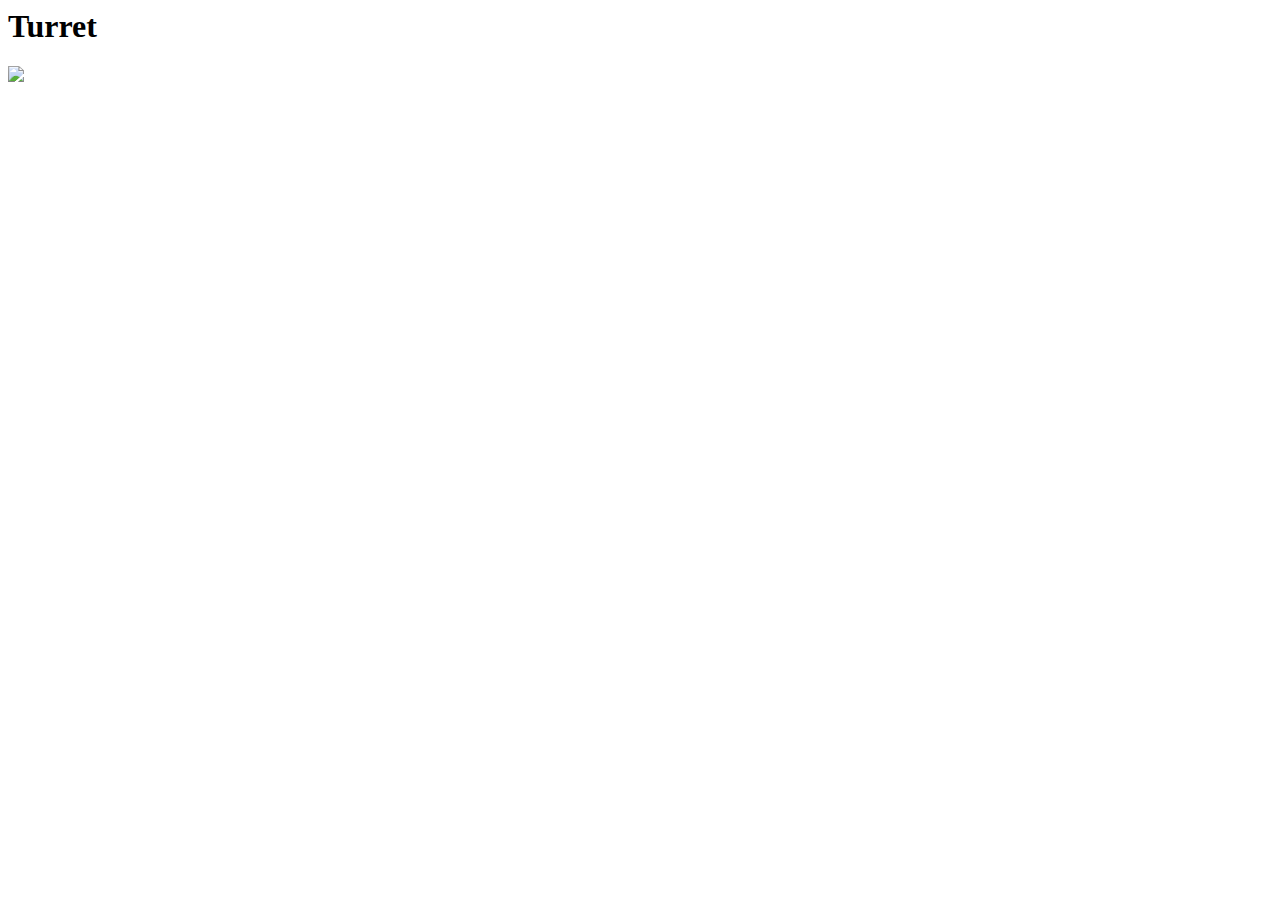
==== web_turret/index.html @ 1514ac42 "#4 Turret web server with image view" ====
<html>
    <head>
        <link rel="stylesheet" href="static/turret.css">
        <script>
            function refresh_image()
            {
                var el = document.getElementById("ms_image");
                el.src = "ms?t=" + new Date().getTime();
            }
        </script>
    </head>
    <body onload="setInterval(refresh_image, 250)">
        <div class="menu rounded">
            <h1>Turret</h1>
        </div>
        <img class="rounded ms_image" src="ms" id="ms_image" />
    </body>
</html>
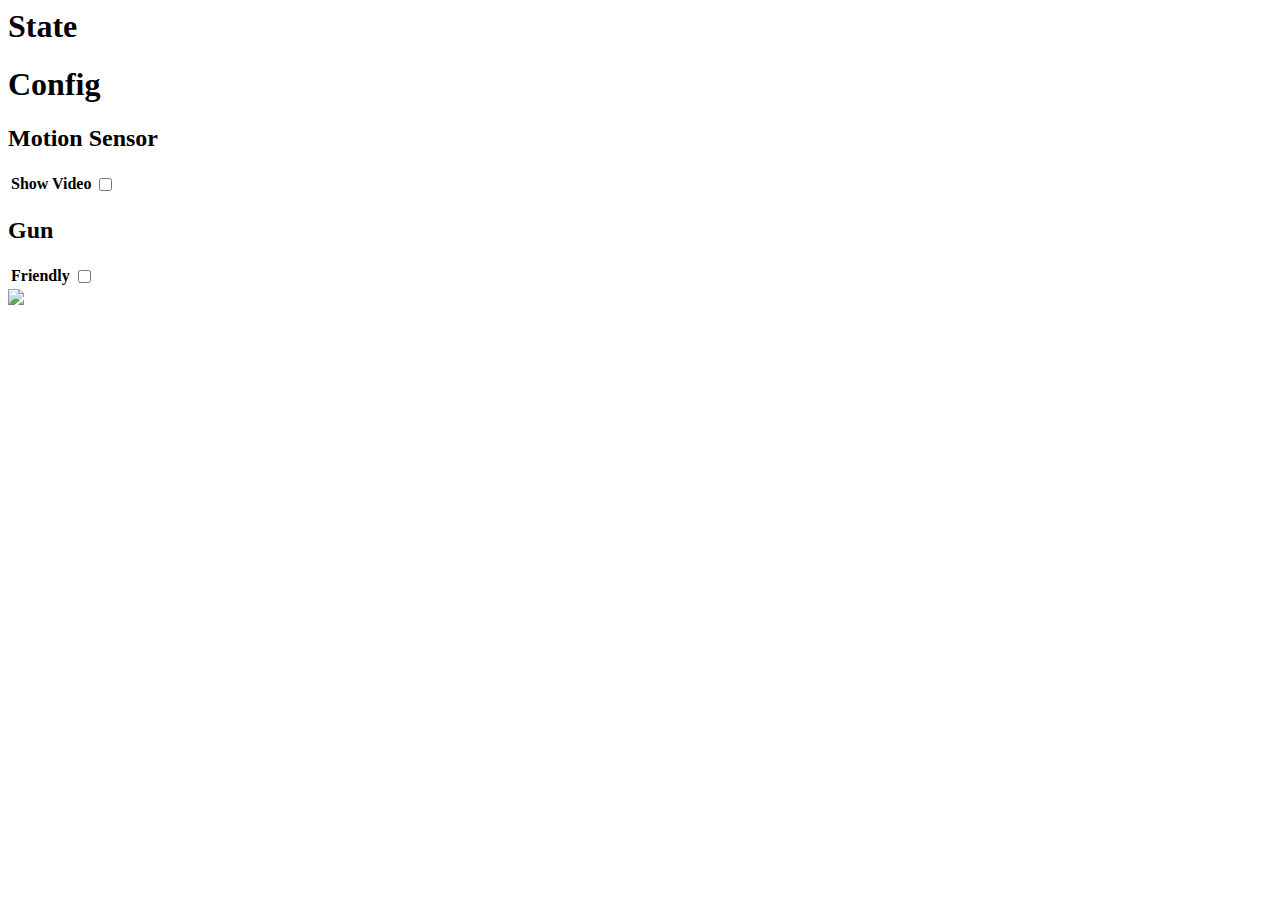
==== commit 00902eca: "#4 Turret config from web" ====
--- a/web_turret/index.html
+++ b/web_turret/index.html
@@ -2,16 +2,46 @@
     <head>
         <link rel="stylesheet" href="static/turret.css">
         <script>
-            function refresh_image()
+            function update()
             {
                 var el = document.getElementById("ms_image");
                 el.src = "ms?t=" + new Date().getTime();
+
+                var x = new XMLHttpRequest();
+                x.onreadystatechange = function() {
+                    if (this.readyState == 4 && this.status == 200) {
+                        document.getElementById("turret_info").innerHTML = this.responseText;
+                    }
+                };
+                x.open("GET", "turret_info", true);
+                x.send();
+            }
+
+            function on_check_change(cb)
+            {
+                var x = new XMLHttpRequest();
+                x.open("GET", cb.name+"?state="+cb.checked.toString(), true);
+                x.send();  
             }
         </script>
     </head>
-    <body onload="setInterval(refresh_image, 250)">
+    <body onload="setInterval(update, 250)">
         <div class="menu rounded">
-            <h1>Turret</h1>
+            <h1>State</h1>
+            <div id="turret_info" class="rounded panel">
+
+            </div>
+            <h1>Config</h1>
+            <div class="rounded panel">
+                <h2>Motion Sensor</h2>
+                <table>
+                    <tr><th>Show Video</th><td><input type="checkbox" name="change_show_video" onchange="on_check_change(this);" /></td></tr>
+                </table>
+                <h2>Gun</h2>
+                <table>
+                    <tr><th>Friendly</th><td><input type="checkbox" name="change_friendly" onchange="on_check_change(this);" /></td></tr>
+                </table>
+            </div>
         </div>
         <img class="rounded ms_image" src="ms" id="ms_image" />
     </body>
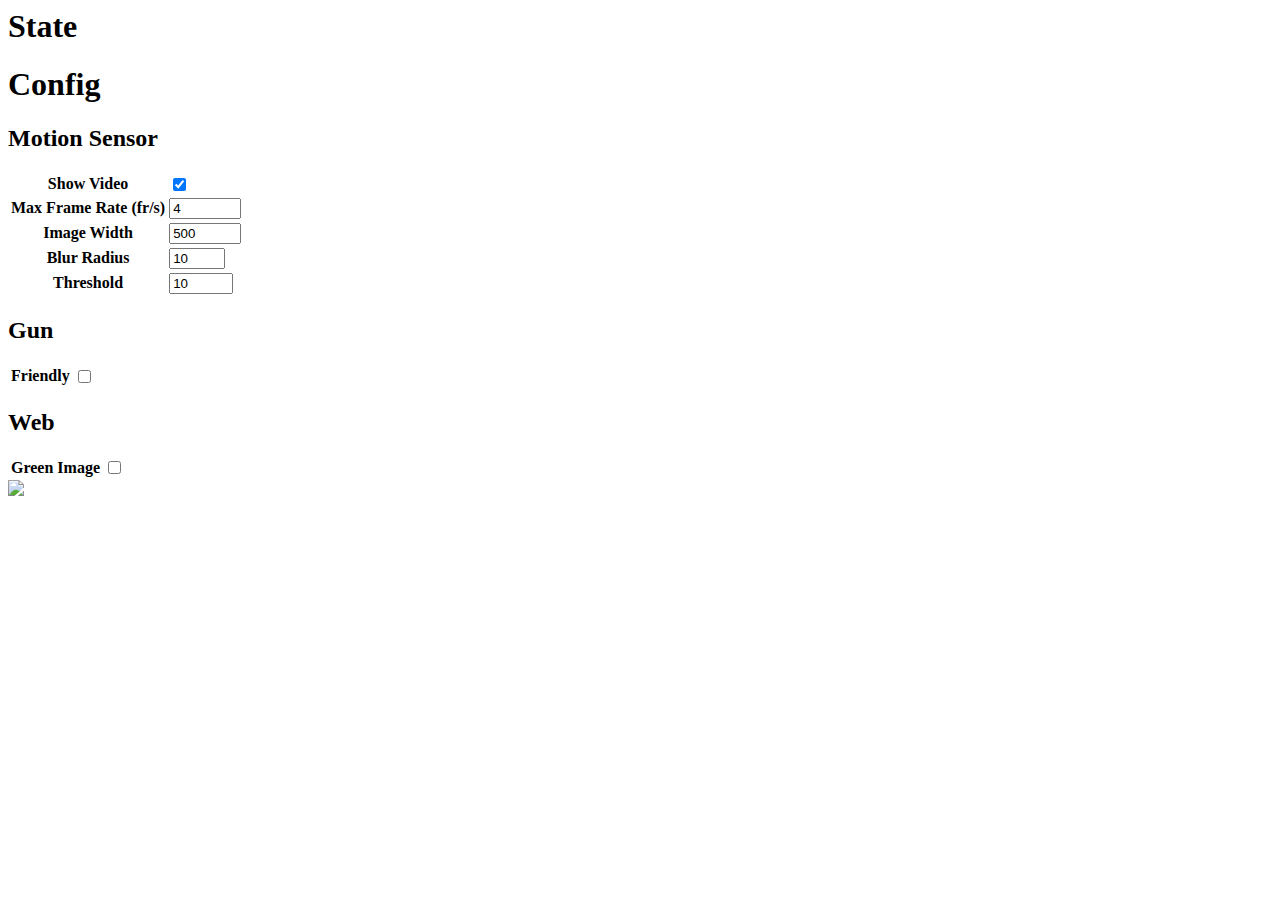
==== commit 345c9b18: "#15 Blur radius and threshold" ====
--- a/web_turret/index.html
+++ b/web_turret/index.html
@@ -2,27 +2,34 @@
     <head>
         <link rel="stylesheet" href="static/turret.css">
         <script>
-            function update()
-            {
-                var el = document.getElementById("ms_image");
-                el.src = "ms?t=" + new Date().getTime();
+function update()
+{
+    var el = document.getElementById("ms_image");
+    el.src = "ms?t=" + new Date().getTime();
 
-                var x = new XMLHttpRequest();
-                x.onreadystatechange = function() {
-                    if (this.readyState == 4 && this.status == 200) {
-                        document.getElementById("turret_info").innerHTML = this.responseText;
-                    }
-                };
-                x.open("GET", "turret_info", true);
-                x.send();
-            }
+    var x = new XMLHttpRequest();
+    x.onreadystatechange = function() {
+        if (this.readyState == 4 && this.status == 200) {
+            document.getElementById("turret_info").innerHTML = this.responseText;
+        }
+    };
+    x.open("GET", "turret_info", true);
+    x.send();
+}
 
-            function on_check_change(cb)
-            {
-                var x = new XMLHttpRequest();
-                x.open("GET", cb.name+"?state="+cb.checked.toString(), true);
-                x.send();  
-            }
+function on_check_change(cb)
+{
+    var x = new XMLHttpRequest();
+    x.open("GET", cb.name+"?state="+cb.checked.toString(), true);
+    x.send();  
+}
+
+function on_input_change(i)
+{
+    var x = new XMLHttpRequest();
+    x.open("GET", i.name+"?value="+i.value.toString(), true);
+    x.send();  
+}
         </script>
     </head>
     <body onload="setInterval(update, 250)">
@@ -35,11 +42,19 @@
             <div class="rounded panel">
                 <h2>Motion Sensor</h2>
                 <table>
-                    <tr><th>Show Video</th><td><input type="checkbox" name="change_show_video" onchange="on_check_change(this);" /></td></tr>
+                    <tr><th>Show Video</th><td><input type="checkbox" name="change_show_video" onchange="on_check_change(this);" checked /></td></tr>
+                    <tr><th>Max Frame Rate (fr/s)</th><td><input type="number" name="frame_rate" onchange="on_input_change(this);" value="4" min="0.4" max="10" step="0.1" /></td></tr>
+                    <tr><th>Image Width</th><td><input type="number" name="image_width" onchange="on_input_change(this);" value="500" min="50" max="2000" /></td></tr>
+                    <tr><th>Blur Radius</th><td><input type="number" name="blur_radius" onchange="on_input_change(this);" value="10" min="0" max="50" /></td></tr>
+                    <tr><th>Threshold</th><td><input type="number" name="img_threshold" onchange="on_input_change(this);" value="10" min="1" max="200" /></td></tr>
                 </table>
                 <h2>Gun</h2>
                 <table>
                     <tr><th>Friendly</th><td><input type="checkbox" name="change_friendly" onchange="on_check_change(this);" /></td></tr>
+                </table>
+                <h2>Web</h2>
+                <table>
+                    <tr><th>Green Image</th><td><input type="checkbox" name="green_image" onchange="on_check_change(this);" /></td></tr>
                 </table>
             </div>
         </div>
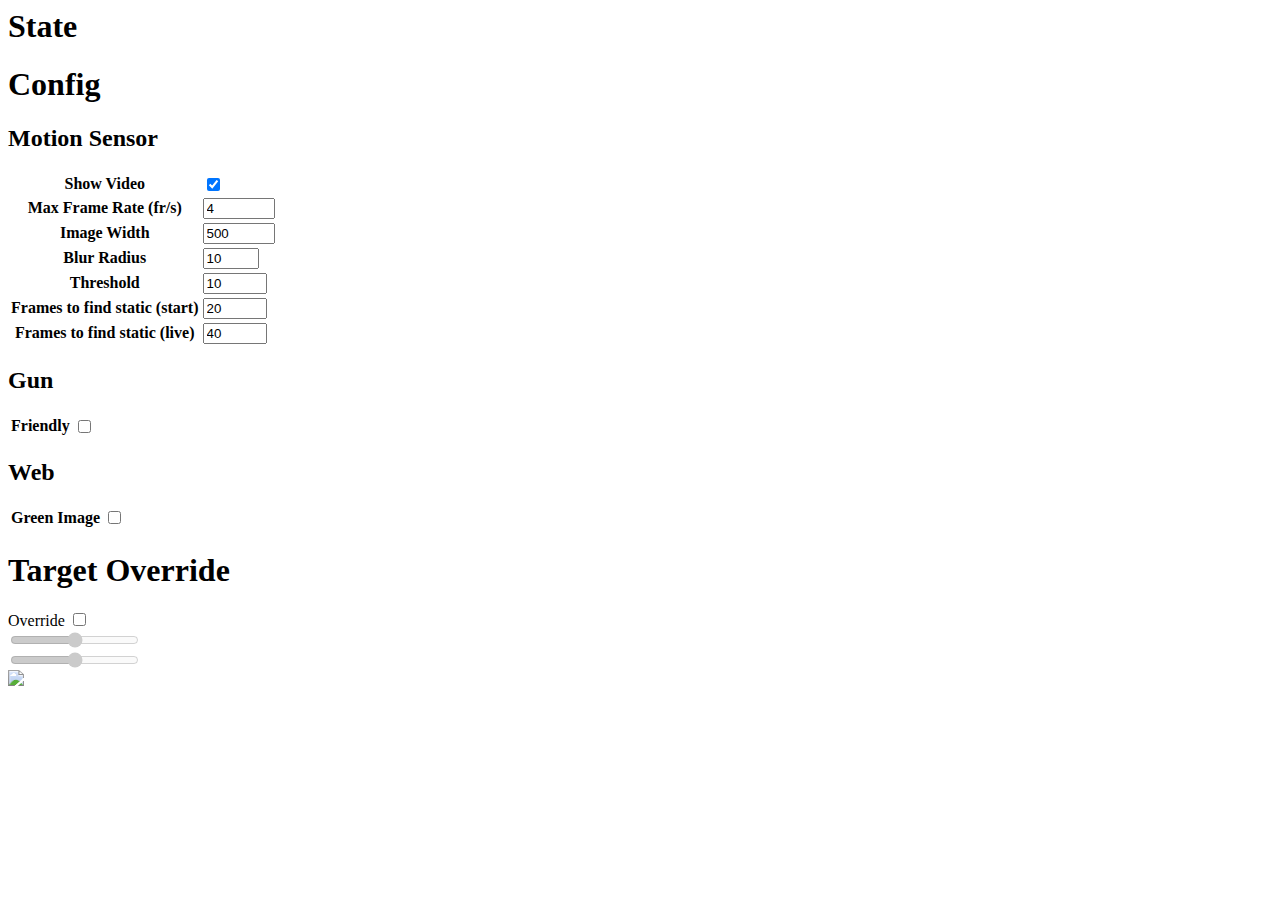
==== commit da475c96: "#19 Typo in config #20 Turn off override." ====
--- a/web_turret/index.html
+++ b/web_turret/index.html
@@ -30,6 +30,29 @@
     x.open("GET", i.name+"?value="+i.value.toString(), true);
     x.send();  
 }
+
+function on_override_change()
+{
+    var x = new XMLHttpRequest();
+    x.open("GET", "override?x="+document.getElementById("override_x").value+"&y="+document.getElementById("override_y").value, true);
+    x.send();  
+}
+
+function on_override_check(cb)
+{
+    document.getElementById('override_x').disabled  = !cb.checked;
+    document.getElementById('override_y').disabled  = !cb.checked;
+
+    if (cb.checked)
+        on_override_change();
+    else
+    {
+        var x = new XMLHttpRequest();
+        x.open("GET", "override?x=OFF", true);
+        x.send(); 
+    }
+}
+
         </script>
     </head>
     <body onload="setInterval(update, 250)">
@@ -47,6 +70,8 @@
                     <tr><th>Image Width</th><td><input type="number" name="image_width" onchange="on_input_change(this);" value="500" min="50" max="2000" /></td></tr>
                     <tr><th>Blur Radius</th><td><input type="number" name="blur_radius" onchange="on_input_change(this);" value="10" min="0" max="50" /></td></tr>
                     <tr><th>Threshold</th><td><input type="number" name="img_threshold" onchange="on_input_change(this);" value="10" min="1" max="200" /></td></tr>
+                    <tr><th>Frames to find static (start)</th><td><input type="number" name="static_count_limit_start" onchange="on_input_change(this);" value="20" min="2" max="200" /></td></tr>
+                    <tr><th>Frames to find static (live)</th><td><input type="number" name="static_count_limit_live" onchange="on_input_change(this);" value="40" min="2" max="200" /></td></tr>
                 </table>
                 <h2>Gun</h2>
                 <table>
@@ -57,6 +82,12 @@
                     <tr><th>Green Image</th><td><input type="checkbox" name="green_image" onchange="on_check_change(this);" /></td></tr>
                 </table>
             </div>
+            <h1>Target Override</h1>
+            <div class="rounded panel">
+                Override <input type="checkbox" onchange="on_override_check(this)" /><br/>
+                <input type="range" id="override_x" min="-100" max="100" disabled="true" onchange="on_override_change()" /><br/>
+                <input type="range" id="override_y" min="-100" max="100" disabled="true" onchange="on_override_change()" />
+            </div>
         </div>
         <img class="rounded ms_image" src="ms" id="ms_image" />
     </body>
